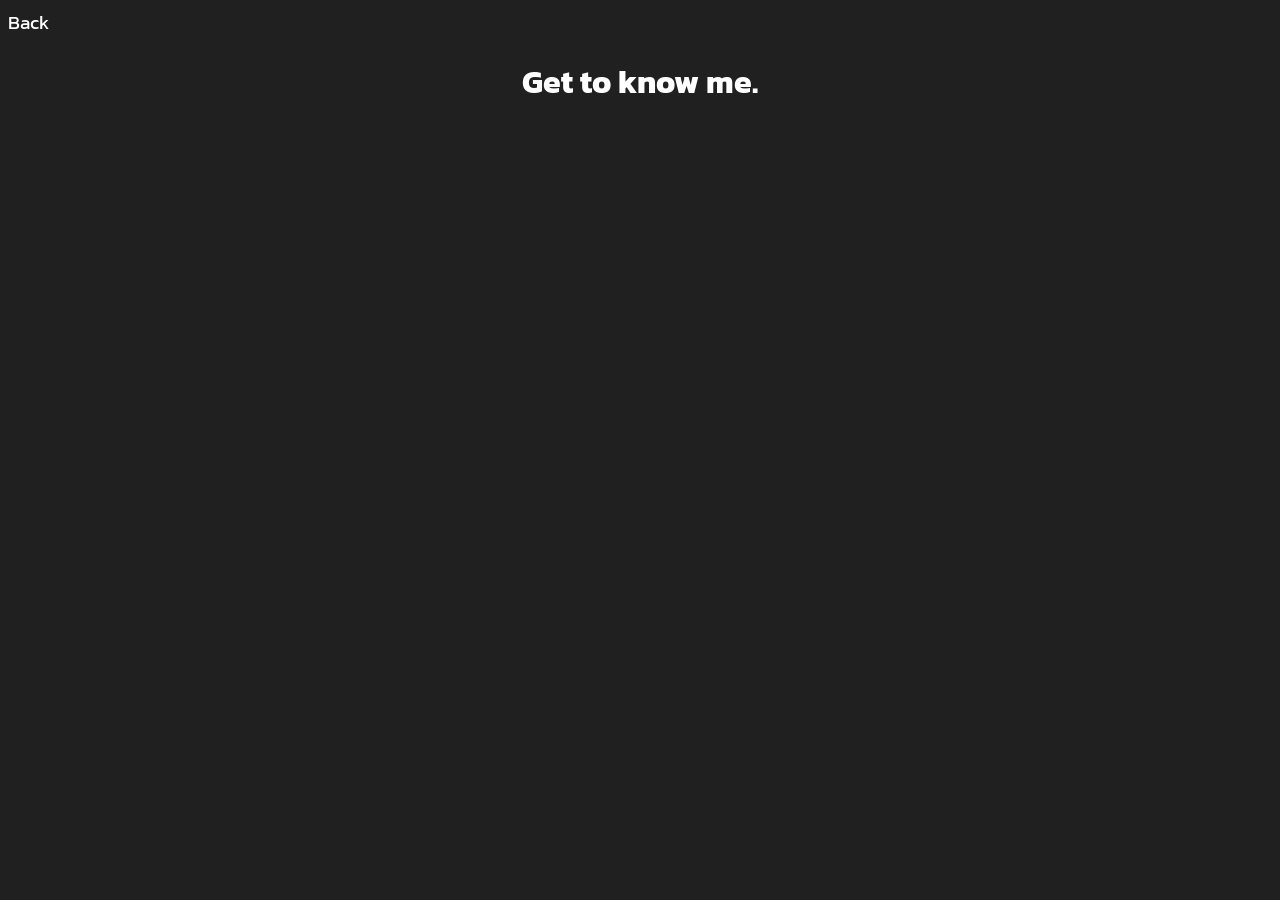
==== aboutpage.html @ 31894746 "Added about page Added beginnings of about page html/css" ====
<!DOCTYPE html>
<html lang="en">

<head>
    <link rel="stylesheet" href="main.css">
    <link rel="stylesheet" href="https://fonts.googleapis.com/css?family=Kanit">    <!-- Kanit google font -->

    <style>            /* set fonts here (using Google Font API) */
        body {
           font-family: 'Kanit', 'sans-serif';
        }
    </style>

    <meta name="viewport" content="width=device-width, initial-scale=1.0">
</head>

<body>
    <div class="navbar">    <!-- Navigation bar at top of page -->
        <a href="https://positivevibes123.github.io">Back</a>
    </div>

    <h1> Get to know me. </h1>

</body>

</html>
---- main.css ----
body {
    background-color: rgb(32, 32, 32);
}

h1 {
    color:white;
    font-size: 2.5vw;
    text-align: center;
}

h2 {
    color: white;
    font-size: 2.5vw;
    text-align: center;
}

h3.intro {
    color: rgb(0, 128, 87);
    font-size: 2.5vw;
    text-align: center;
}

.navbar {
    overflow: hidden;
    background-color: rgb(32, 32, 32);
}

.maintext {
    padding-top: 10%;
}

img {
    width: 25%;
    height: 25%;
    max-width: 100%;
}

a {
    font-size: 1.5vw;
    color: white;
    text-decoration: none;
}
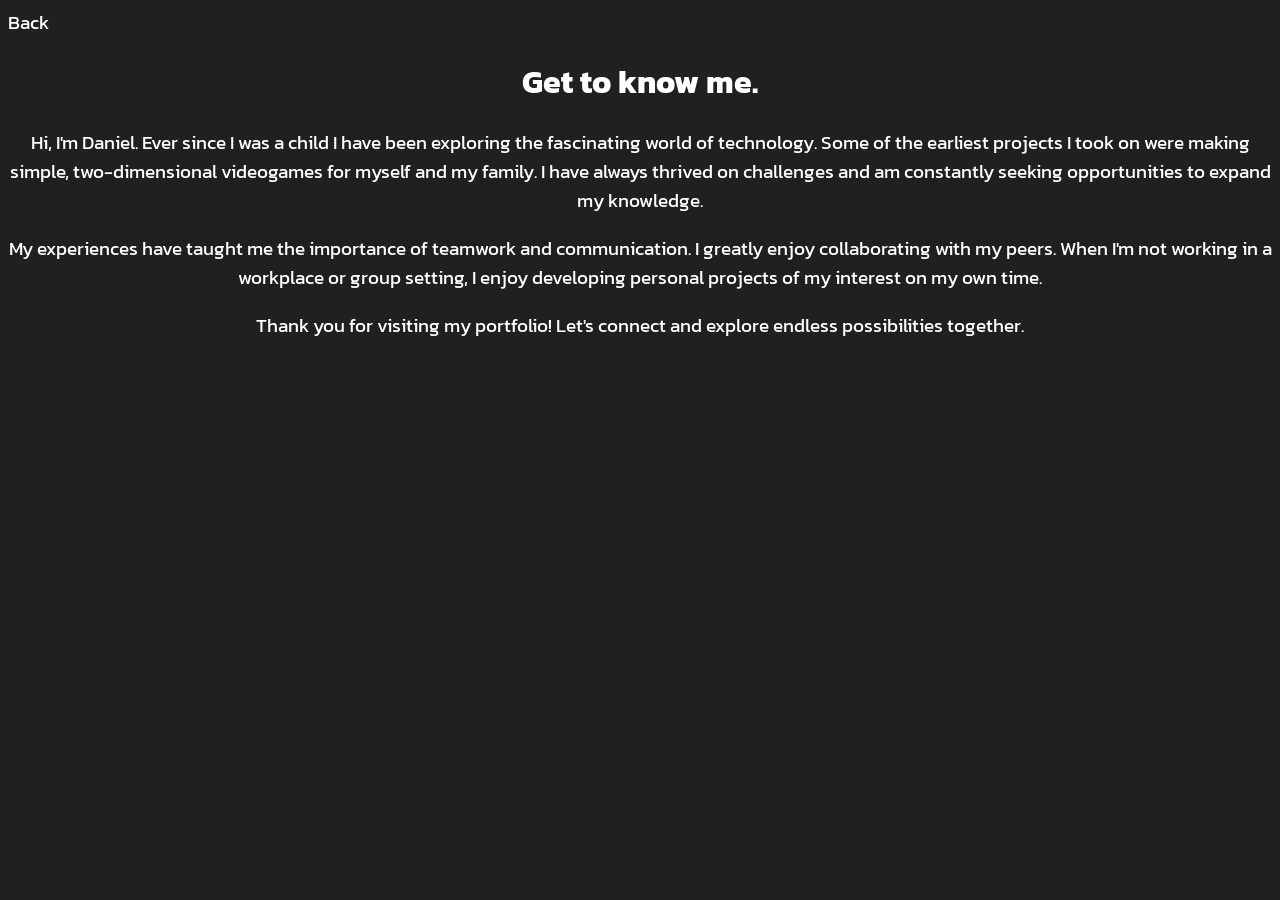
==== commit 5c53b3ce: "About page updates + other Added linkedin to contact page, added description to about page, other sm" ====
--- a/aboutpage.html
+++ b/aboutpage.html
@@ -2,7 +2,7 @@
 <html lang="en">
 
 <head>
-    <link rel="stylesheet" href="main.css">
+    <link rel="stylesheet" href="aboutpage.css">
     <link rel="stylesheet" href="https://fonts.googleapis.com/css?family=Kanit">    <!-- Kanit google font -->
 
     <style>            /* set fonts here (using Google Font API) */
@@ -21,6 +21,17 @@
 
     <h1> Get to know me. </h1>
 
+    <p> Hi, I'm Daniel. Ever since I was a child I have been exploring the fascinating world of technology.
+        Some of the earliest projects I took on were making simple, two-dimensional videogames for myself and my family.
+        I have always thrived on challenges and am constantly seeking opportunities to expand my knowledge.
+    </p>
+
+    <p> My experiences have taught me the importance of teamwork and communication. I greatly enjoy collaborating with my peers. 
+        When I'm not working in a workplace or group setting, I enjoy developing personal projects of my interest on my own time.
+    </p>
+
+    <p> Thank you for visiting my portfolio! Let's connect and explore endless possibilities together. </p>
+
 </body>
 
 </html>
--- a/aboutpage.css
+++ b/aboutpage.css
@@ -0,0 +1,21 @@
+body {
+    background-color: rgb(32, 32, 32);
+}
+
+h1 {
+    color:white;
+    font-size: 2.5vw;
+    text-align: center;
+}
+
+p {
+    color: white;
+    font-size: 1.5vw;
+    text-align: center;
+}
+
+a {
+    font-size: 1.5vw;
+    color: white;
+    text-decoration: none;
+}
